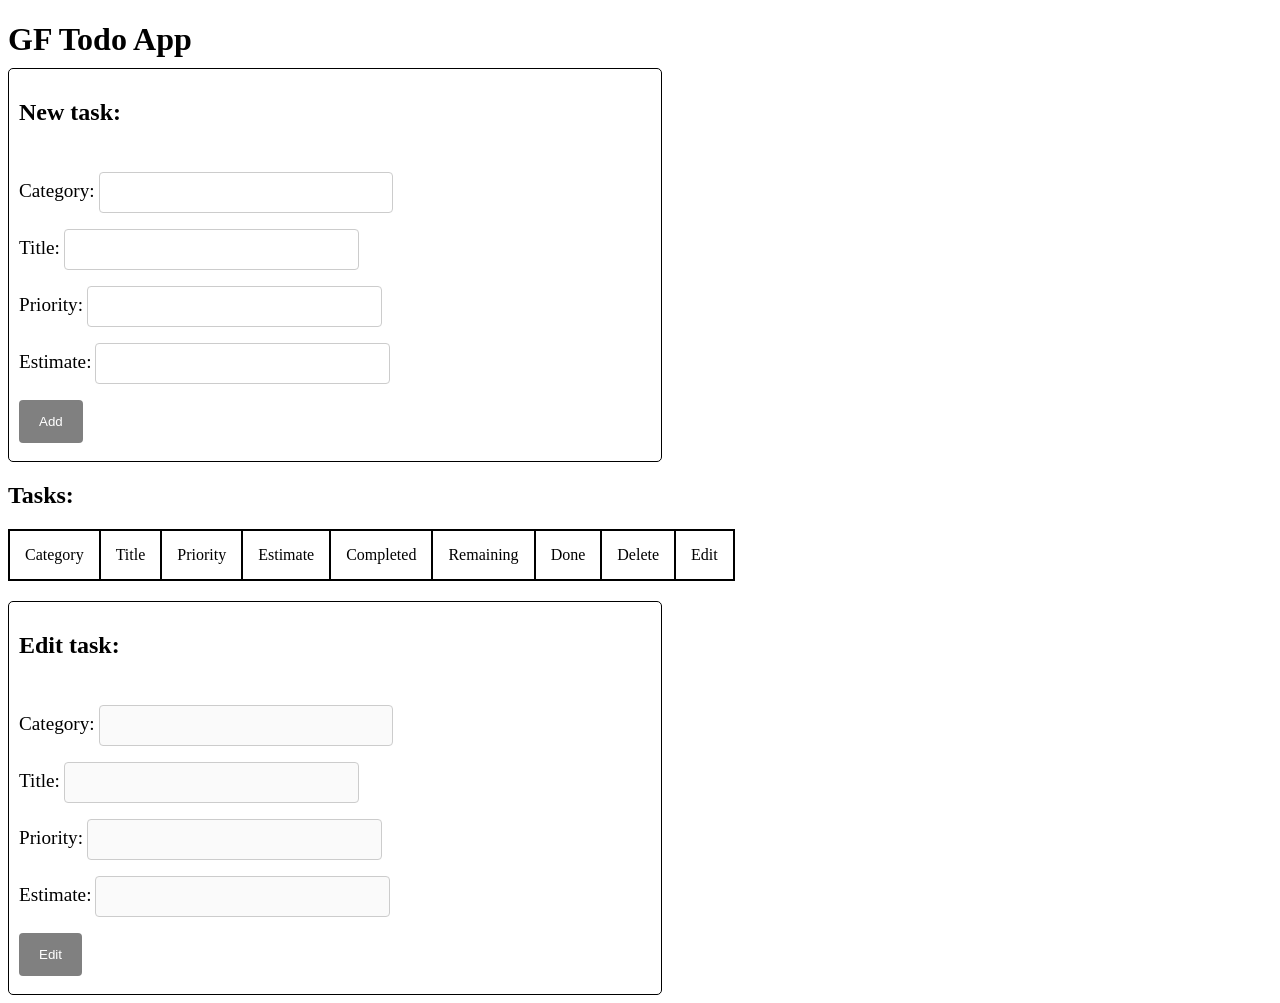
==== assignments/Assignment-13/index.html @ dec86a30 "Change the table content" ====
<!DOCTYPE HTML>

<html lang="en">

<head>
    <title>GF Todo App</title>
    <meta name="viewport" content="width=device-width, initial-scale=1">
    <link rel="stylesheet" href="style.css">
</head>

<body>
    <header>
        <h1>GF Todo App</h1>
    </header>
    <main>
        <section>
            <div>
                <form id="new-todo">
                    <h2>New task:</h2>
                    <br>
                    <label>Category:</label>
                    <input name="category" type="text" required>
                    <br>
                    <label>Title:</label>
                    <input name="title" type="text" required>
                    <br>
                    <label>Priority:</label>
                    <input name="priority" type="number" min="0" max="3" required>
                    <br>
                    <label>Estimate:</label>
                    <input name="estimate" type="number" min="0" required>
                    <br>
                    <input type="submit" value="Add">
                </form>
            </div>
        </section>
        <section>
            <h2>Tasks:</h2>
            <table id="task-table">
                <thead>
                    <tr>
                        <td>Category</td>
                        <td>Title</td>
                        <td>Priority</td>
                        <td>Estimate</td>
                        <td>Completed</td>
                        <td>Remaining</td>
                        <td>Done</td>
                        <td>Delete</td>
                        <td>Edit</td>
                    </tr>
                </thead>
                <tbody id="tasks">
                </tbody>
            </table>
        </section>
        <section>
            <div>
                <form id="edit-task">
                    <h2>Edit task:</h2>
                    <br>
                    <label>Category:</label>
                    <input id="edit-category" type="text" required disabled="disabled">
                    <br>
                    <label>Title:</label>
                    <input id="edit-title" type="text" required disabled="disabled">
                    <br>
                    <label>Priority:</label>
                    <input id="edit-priority" type="number" min="0" max="3" required disabled="disabled">
                    <br>
                    <label>Estimate:</label>
                    <input id="edit-estimate" type="number" min="0" required disabled="disabled">
                    <br>
                    <input id="edit-button" type="submit" value="Edit" onsubmit="edit()" disabled="disabled">
                </form>
            </div>
        </section>
    </main>
    <script src="task.js"></script>
    <script src="task-manager.js"></script>
    <script src="scipt_js.js"></script>
</body>

</html>
---- assignments/Assignment-13/style.css ----
#task-table {
    border-collapse: collapse;
    margin-bottom: 20px;
}

#task-table th,
td {
    border: 2px solid black;
    text-align: left;
    padding: 15px;
}

h1 {
    margin-bottom: 10px;
}

input[type=text],
input[type=number] {
    width: 40%;
    padding: 12px 20px;
    margin: 8px 0;
    border: 1px solid #ccc;
    border-radius: 4px;
}

input[type=submit] {
    background-color: gray;
    color: white;
    padding: 14px 20px;
    margin: 8px 0;
    border: none;
    border-radius: 4px;
}

label {
    font-size: larger;
}

div {
    border: 1px solid black;
    width: 50%;
    border-radius: 5px;
    padding: 10px;
}
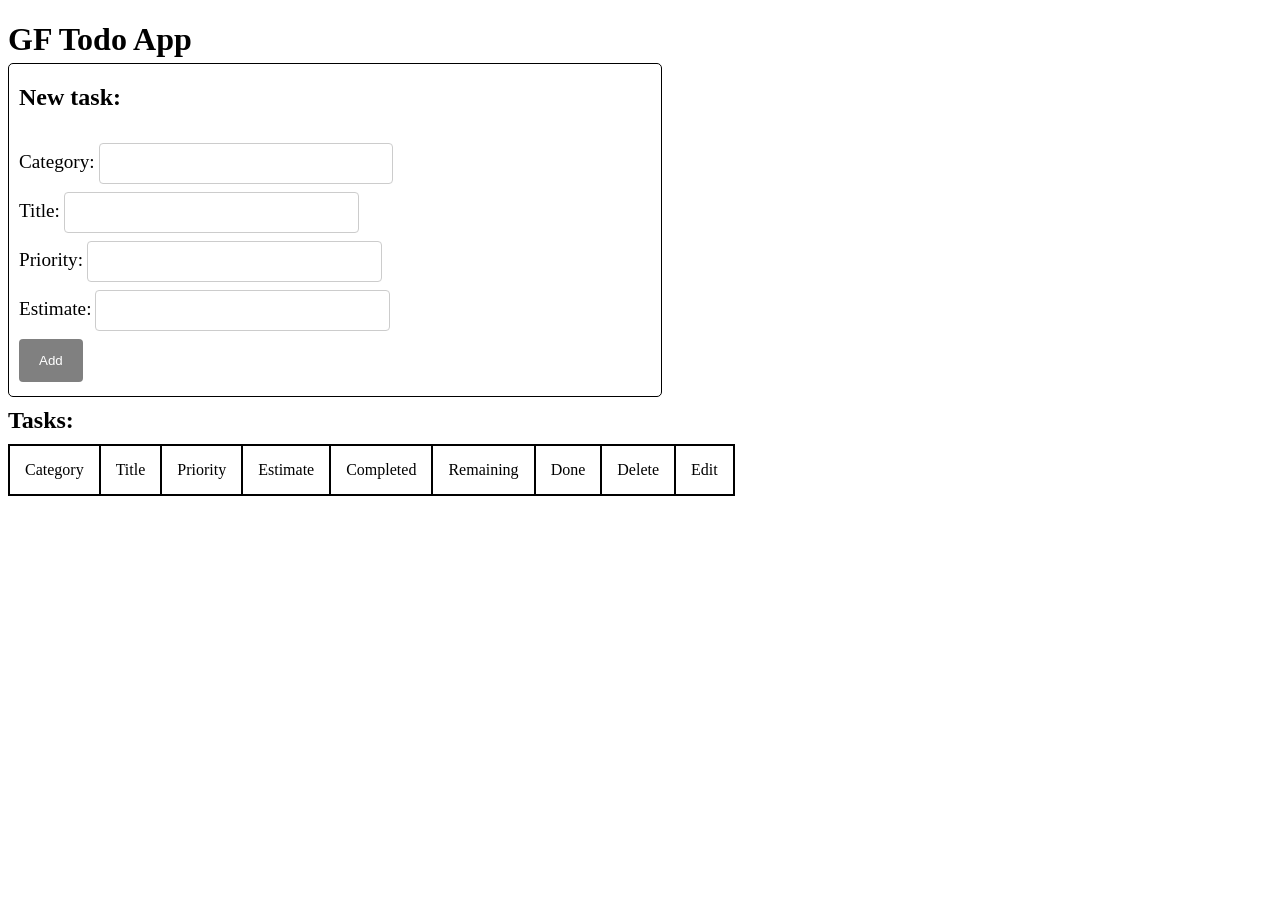
==== commit 9920161f: "Edit form display" ====
--- a/assignments/Assignment-13/index.html
+++ b/assignments/Assignment-13/index.html
@@ -55,30 +55,30 @@
             </table>
         </section>
         <section>
-            <div>
-                <form id="edit-task">
+            <div id="edit-task">
+                <form>
                     <h2>Edit task:</h2>
                     <br>
                     <label>Category:</label>
-                    <input id="edit-category" type="text" required disabled="disabled">
+                    <input id="edit-category" type="text" required>
                     <br>
                     <label>Title:</label>
-                    <input id="edit-title" type="text" required disabled="disabled">
+                    <input id="edit-title" type="text" required>
                     <br>
                     <label>Priority:</label>
-                    <input id="edit-priority" type="number" min="0" max="3" required disabled="disabled">
+                    <input id="edit-priority" type="number" min="0" max="3" required>
                     <br>
                     <label>Estimate:</label>
-                    <input id="edit-estimate" type="number" min="0" required disabled="disabled">
+                    <input id="edit-estimate" type="number" min="0" required>
                     <br>
-                    <input id="edit-button" type="submit" value="Edit" onsubmit="edit()" disabled="disabled">
+                    <input id="edit-button" type="submit" value="Edit" onsubmit="edit()">
                 </form>
             </div>
         </section>
     </main>
-    <script src="task.js"></script>
-    <script src="task-manager.js"></script>
-    <script src="scipt_js.js"></script>
+    <script src="task.ts"></script>
+    <script src="task-manager.ts"></script>
+    <script src="scipt.ts"></script>
 </body>
 
 </html>
--- a/assignments/Assignment-13/style.css
+++ b/assignments/Assignment-13/style.css
@@ -11,14 +11,18 @@
 }
 
 h1 {
-    margin-bottom: 10px;
+    margin-bottom: 5px;
+}
+
+h2 {
+    margin: 10px 0px;
 }
 
 input[type=text],
 input[type=number] {
     width: 40%;
     padding: 12px 20px;
-    margin: 8px 0;
+    margin: 4px 0;
     border: 1px solid #ccc;
     border-radius: 4px;
 }
@@ -27,7 +31,7 @@
     background-color: gray;
     color: white;
     padding: 14px 20px;
-    margin: 8px 0;
+    margin: 4px 0;
     border: none;
     border-radius: 4px;
 }
@@ -41,4 +45,8 @@
     width: 50%;
     border-radius: 5px;
     padding: 10px;
+}
+
+#edit-task {
+    display: none;
 }
